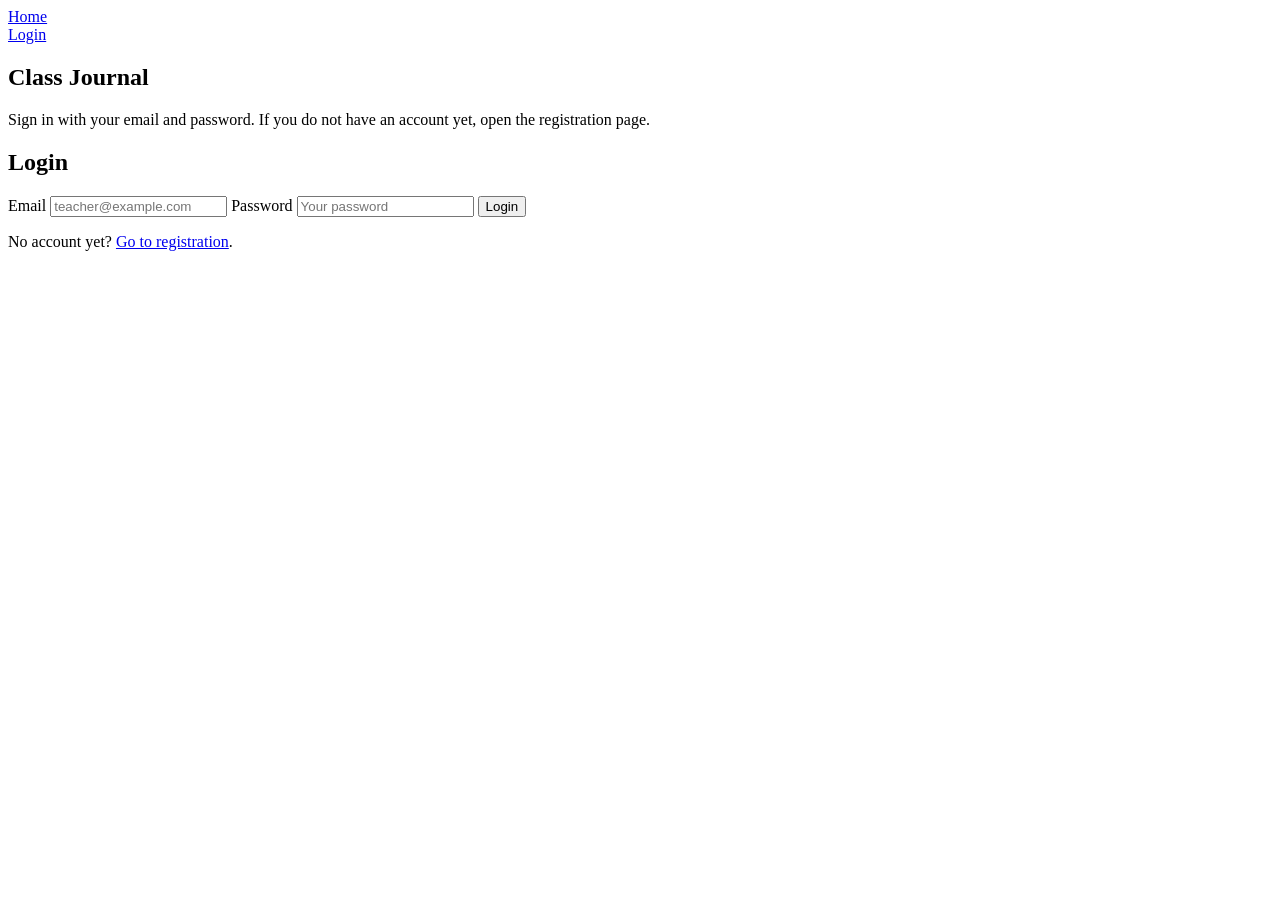
==== web/index.html @ f9cf5c24 "Initial commit" ====
<!DOCTYPE html>
<html lang="en">
  <head>
    <meta charset="UTF-8" />
    <meta name="viewport" content="width=device-width, initial-scale=1.0" />
    <title>Class Journal Login</title>
    <link rel="stylesheet" href="/styles.css" />
  </head>
  <body>
    <main class="shell shell-home shell-narrow">
      <nav class="topbar panel">
        <div class="topbar-nav">
          <a href="/" class="active">Home</a>
        </div>
        <a class="topbar-action active" href="/">Login</a>
      </nav>

      <section class="panel hero">
        <h1>Class Journal</h1>
        <p class="muted">Sign in with your email and password. If you do not have an account yet, open the registration page.</p>
      </section>

      <section class="panel">
        <h2>Login</h2>
        <form id="login-form" class="stack">
          <label for="login-email">Email</label>
          <input id="login-email" name="email" type="email" placeholder="teacher@example.com" required />

          <label for="login-password">Password</label>
          <input id="login-password" name="password" type="password" placeholder="Your password" required />

          <button type="submit">Login</button>
        </form>

        <p class="muted">No account yet? <a href="/register.html">Go to registration</a>.</p>
        <p id="status" class="status"></p>
      </section>
    </main>

    <script src="/auth.js" defer></script>
    <script src="/login.js" defer></script>
  </body>
</html>
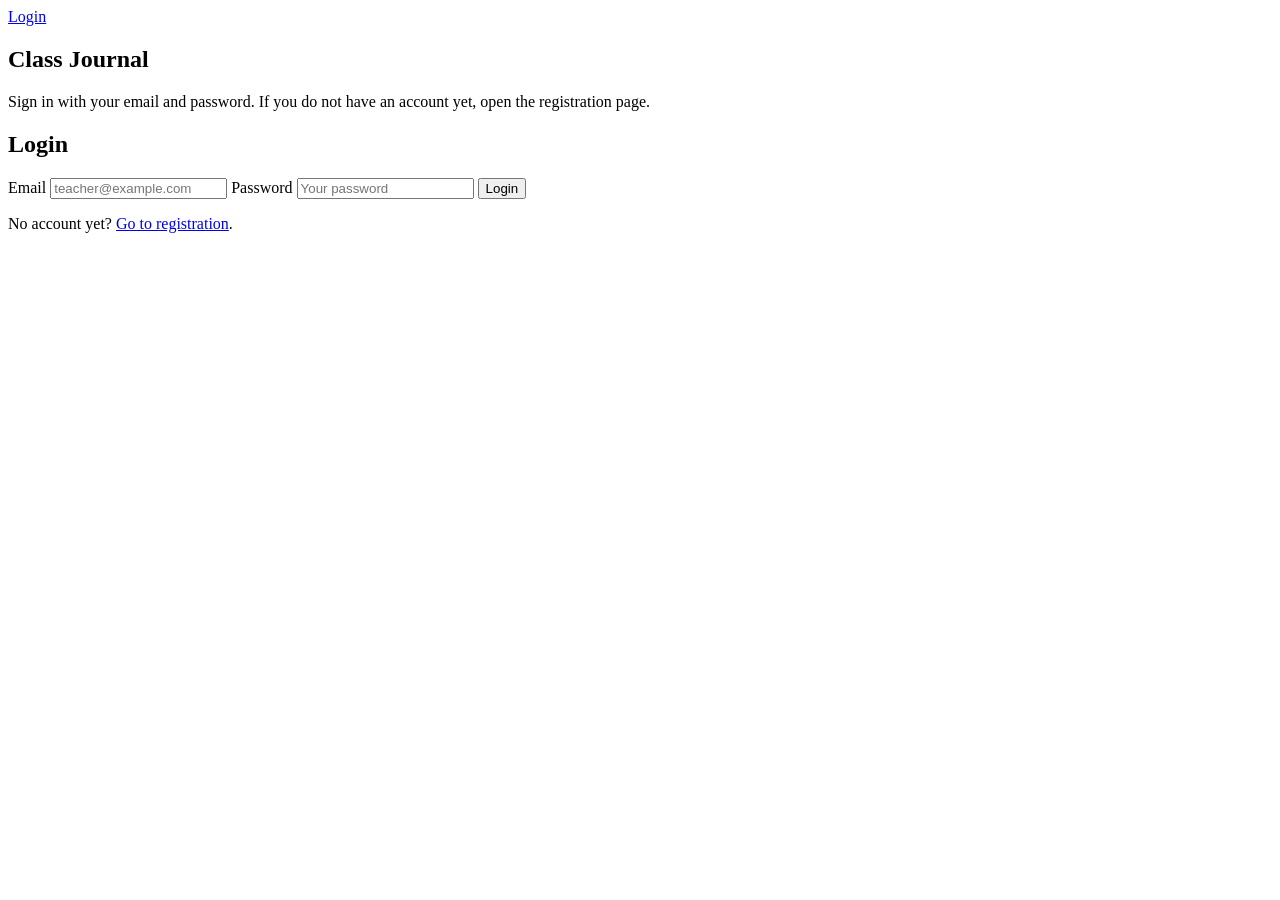
==== commit 2de3799f: "Streamline navigation and lesson flow" ====
--- a/web/index.html
+++ b/web/index.html
@@ -9,9 +9,6 @@
   <body>
     <main class="shell shell-home shell-narrow">
       <nav class="topbar panel">
-        <div class="topbar-nav">
-          <a href="/" class="active">Home</a>
-        </div>
         <a class="topbar-action active" href="/">Login</a>
       </nav>
 
